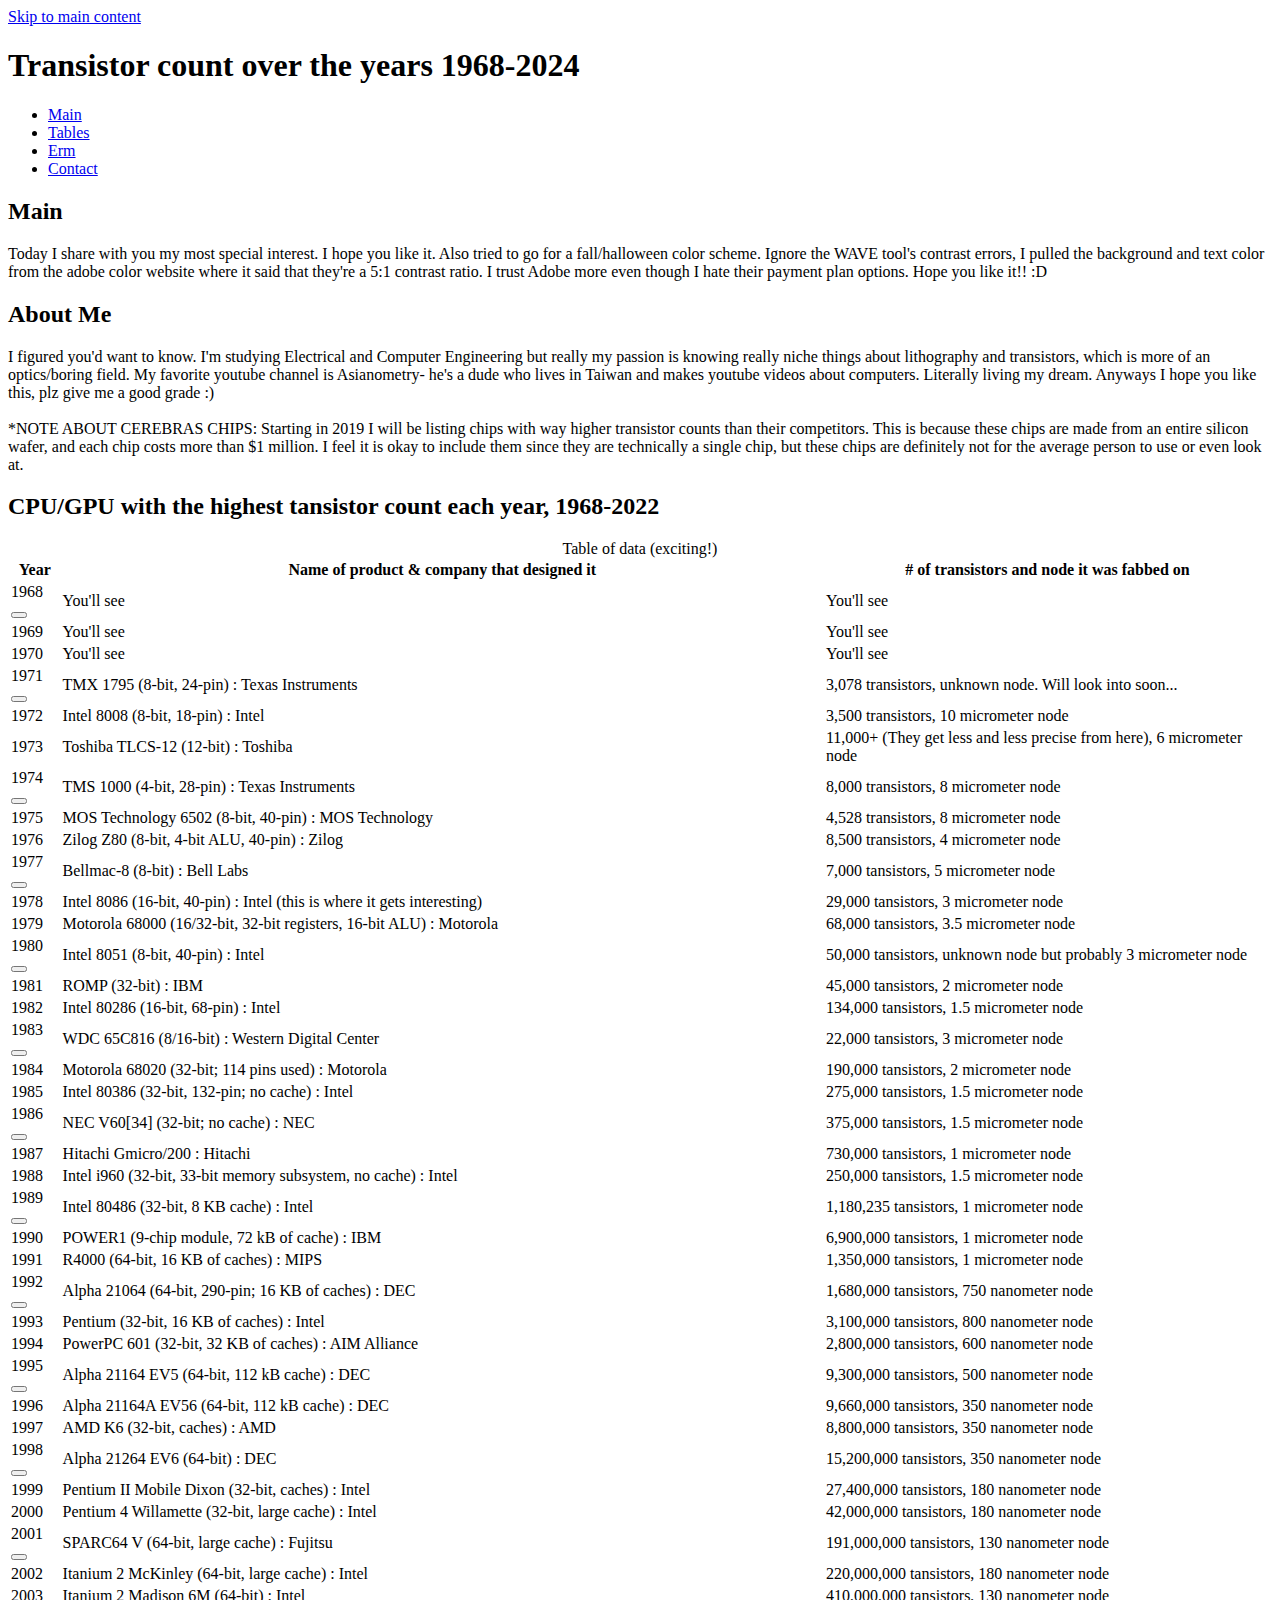
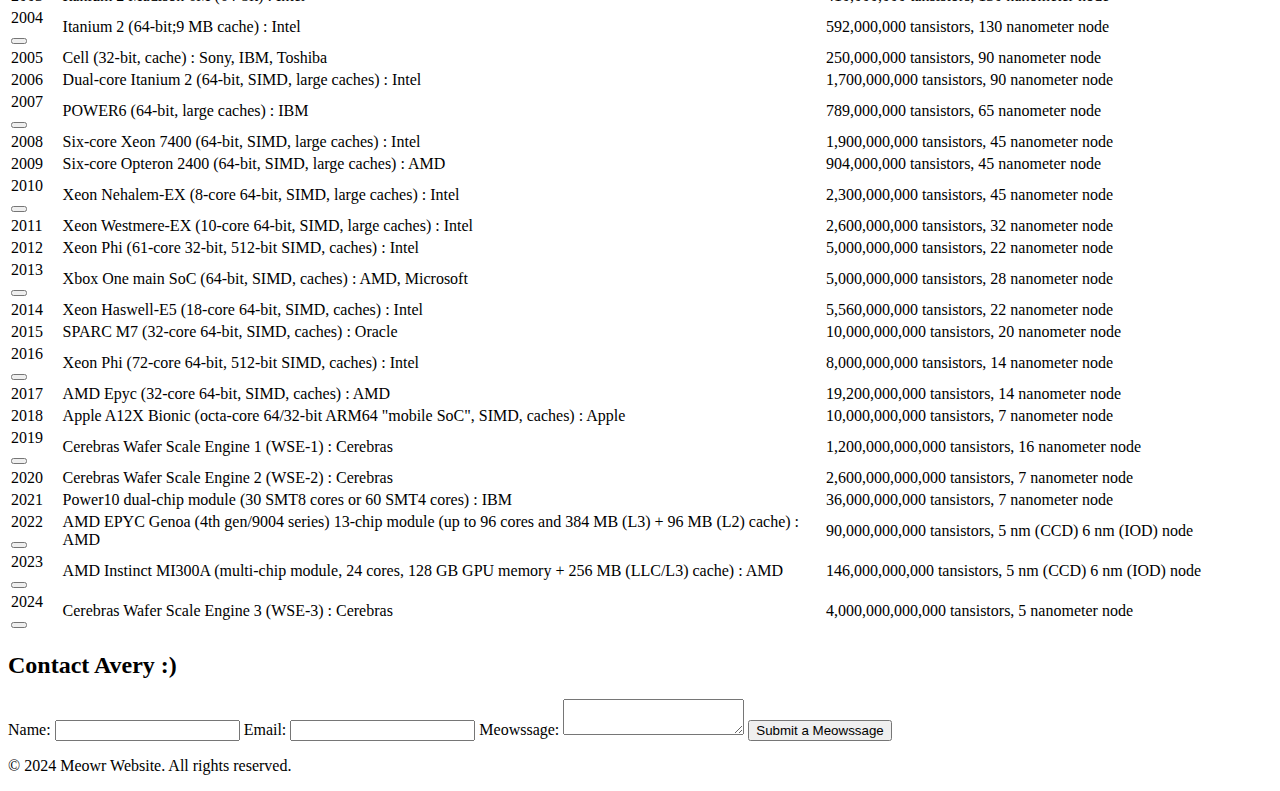
==== tables-assignment.html @ 9daf94dc "changed" ====
<!DOCTYPE html>
<html lang="en">
<head>
    <meta charset="UTF-8">
    <meta name="viewport" content="width=device-width, initial-scale=1.0">
    <title>tables assignment</title>
    <link href="https://fonts.googleapis.com/css2?family=Roboto:wght@400;700&display=swap" rel="stylesheet">
    <link href="https://fonts.googleapis.com/icon?family=Material+Icons" rel="stylesheet">
    <link rel="stylesheet" href="css/tables-assignment.css">
</head>
<body>
    <div class="container">
    <a href="#maincontent" class="skip-nav">Skip to main content</a>
    <header>
        <h1>Transistor count over the years 1968-2024</h1>
        <nav>
            <ul>
                <li><a href="#Main">Main</a></li>
                <li><a href="#tables">Tables</a></li>
                <li><a href="#erm">Erm</a></li>
                <li><a href="#contact">Contact</a></li>
            </ul>
        </nav>
    </header>
    <main id="maincontent">
        <section id="home">
            <h2>Main</h2>
            <p>Today I share with you my most special interest. I hope you like it. Also tried to go for a fall/halloween color scheme. 
            Ignore the WAVE tool's contrast errors, I pulled the background and text color from the adobe color website 
            where it said that they're a 5:1 contrast ratio. I trust Adobe more even though I hate their payment plan options. 
            Hope you like it!! :D</p>
        </section>
        <section id="erm">
            <h2>About Me</h2>
            <p>I figured you'd want to know. I'm studying Electrical and Computer Engineering but really my passion is knowing really 
            niche things about lithography and transistors, which is more of an optics/boring field. My favorite youtube channel is 
            Asianometry- he's a dude who lives in Taiwan and makes youtube videos about computers. Literally living my dream. Anyways 
            I hope you like this, plz give me a good grade :) 
            <br>
            <br>
            *NOTE ABOUT CEREBRAS CHIPS: Starting in 2019 I will be listing chips with way higher transistor counts than their 
            competitors. This is because these chips are made from an entire silicon wafer, and each chip costs more than $1 million. 
            I feel it is okay to include them since they are technically a single chip, but these chips are definitely not for the 
            average person to use or even look at.
            </p>
        </section>
        <section id="tables">
            <h2>CPU/GPU with the highest tansistor count each year, 1968-2022</h2>
            <table>
                <caption>Table of data (exciting!)</caption>
                <thead>
                    <tr>
                        <th>Year</th>
                        <th>Name of product & company that designed it</th>
                        <th># of transistors and node it was fabbed on</th>
                    </tr>
                </thead>
                <tbody>
                    <tr>
                        <td>1968<button type="tabbable"></button></td>
                        <td>You'll see</td>
                        <td>You'll see</td>
                    </tr>
                    <tr>
                        <td>1969</td>
                        <td>You'll see</td>
                        <td>You'll see</td>
                    </tr>
                    <tr>
                        <td>1970</td>
                        <td>You'll see</td>
                        <td>You'll see</td>
                    </tr>
                    <tr>
                        <td>1971<button type="tabbable"></button></td>
                        <td>TMX 1795 (8-bit, 24-pin) : Texas Instruments</td>
                        <td>3,078 transistors, unknown node. Will look into soon...</td>
                    </tr>
                    <tr>
                        <td>1972</td>
                        <td>Intel 8008 (8-bit, 18-pin) : Intel</td>
                        <td>3,500 transistors, 10 micrometer node</td>
                    </tr>
                    <tr>
                        <td>1973</td>
                        <td>Toshiba TLCS-12 (12-bit) : Toshiba</td>
                        <td>11,000+ (They get less and less precise from here), 6 micrometer node</td>
                    </tr>
                    <tr>
                        <td>1974<button type="tabbable"></button></td>
                        <td>TMS 1000 (4-bit, 28-pin) : Texas Instruments</td>
                        <td>8,000 transistors, 8 micrometer node</td>
                    </tr>
                    <tr>
                        <td>1975</td>
                        <td>MOS Technology 6502 (8-bit, 40-pin) : MOS Technology</td>
                        <td>4,528 transistors, 8 micrometer node</td>
                    </tr>
                    <tr>
                        <td>1976</td>
                        <td>Zilog Z80 (8-bit, 4-bit ALU, 40-pin) : Zilog</td>
                        <td>8,500 transistors, 4 micrometer node</td>
                    </tr>
                    <tr>
                        <td>1977<button type="tabbable"></button></td>
                        <td>Bellmac-8 (8-bit) : Bell Labs</td>
                        <td>7,000 tansistors, 5 micrometer node</td>
                    </tr>
                    <tr>
                        <td>1978</td>
                        <td>Intel 8086 (16-bit, 40-pin) : Intel (this is where it gets interesting)</td>
                        <td>29,000 tansistors, 3 micrometer node</td>
                    </tr>
                    <tr>
                        <td>1979</td>
                        <td>Motorola 68000 (16/32-bit, 32-bit registers, 16-bit ALU) : Motorola</td>
                        <td>68,000 tansistors, 3.5 micrometer node</td>
                    </tr>
                    <tr>
                        <td>1980<button type="tabbable"></button></td>
                        <td>Intel 8051 (8-bit, 40-pin) : Intel</td>
                        <td>50,000 tansistors, unknown node but probably 3 micrometer node</td>
                    </tr>
                    <tr>
                        <td>1981</td>
                        <td>ROMP (32-bit) : IBM</td>
                        <td>45,000 tansistors, 2 micrometer node</td>
                    </tr>
                    <tr>
                        <td>1982</td>
                        <td>Intel 80286 (16-bit, 68-pin) : Intel</td>
                        <td>134,000 tansistors, 1.5 micrometer node</td>
                    </tr>
                    <tr>
                        <td>1983<button type="tabbable"></button></td>
                        <td>WDC 65C816 (8/16-bit) : Western Digital Center</td>
                        <td>22,000 tansistors, 3 micrometer node</td>
                    </tr>
                    <tr>
                        <td>1984</td>
                        <td>Motorola 68020 (32-bit; 114 pins used) : Motorola</td>
                        <td>190,000 tansistors, 2 micrometer node</td>
                    </tr>
                    <tr>
                        <td>1985</td>
                        <td>Intel 80386 (32-bit, 132-pin; no cache) : Intel</td>
                        <td>275,000 tansistors, 1.5 micrometer node</td>
                    </tr>
                    <tr>
                        <td>1986<button type="tabbable"></button></td>
                        <td>NEC V60[34] (32-bit; no cache) : NEC</td>
                        <td>375,000 tansistors, 1.5 micrometer node</td>
                    </tr>
                    <tr>
                        <td>1987</td>
                        <td>Hitachi Gmicro/200 : Hitachi</td>
                        <td>730,000 tansistors, 1 micrometer node</td>
                    </tr>
                    <tr>
                        <td>1988</td>
                        <td>Intel i960 (32-bit, 33-bit memory subsystem, no cache) : Intel</td>
                        <td>250,000 tansistors, 1.5 micrometer node</td>
                    </tr>
                    <tr>
                        <td>1989<button type="tabbable"></button></td>
                        <td>Intel 80486 (32-bit, 8 KB cache) : Intel</td>
                        <td>1,180,235 tansistors, 1 micrometer node</td>
                    </tr>
                    <tr>
                        <td>1990</td>
                        <td>POWER1 (9-chip module, 72 kB of cache) : IBM</td>
                        <td>6,900,000 tansistors, 1 micrometer node</td>
                    </tr>
                    <tr>
                        <td>1991</td>
                        <td>R4000 (64-bit, 16 KB of caches) : MIPS</td>
                        <td>1,350,000 tansistors, 1 micrometer node</td>
                    </tr>
                    <tr>
                        <td>1992<button type="tabbable"></button></td>
                        <td>Alpha 21064 (64-bit, 290-pin; 16 KB of caches) : DEC</td>
                        <td>1,680,000 tansistors, 750 nanometer node</td>
                    </tr>
                    <tr>
                        <td>1993</td>
                        <td>Pentium (32-bit, 16 KB of caches) : Intel</td>
                        <td>3,100,000 tansistors, 800 nanometer node</td>
                    </tr>
                    <tr>
                        <td>1994</td>
                        <td>PowerPC 601 (32-bit, 32 KB of caches) : AIM Alliance</td>
                        <td>2,800,000 tansistors, 600 nanometer node</td>
                    </tr>
                    <tr>
                        <td>1995<button type="tabbable"></button></td>
                        <td>Alpha 21164 EV5 (64-bit, 112 kB cache) : DEC</td>
                        <td>9,300,000 tansistors, 500 nanometer node</td>
                    </tr>
                    <tr>
                        <td>1996</td>
                        <td>Alpha 21164A EV56 (64-bit, 112 kB cache) : DEC</td>
                        <td>9,660,000 tansistors, 350 nanometer node</td>
                    </tr>
                    <tr>
                        <td>1997</td>
                        <td>AMD K6 (32-bit, caches) : AMD</td>
                        <td>8,800,000 tansistors, 350 nanometer node</td>
                    </tr>
                    <tr>
                        <td>1998<button type="tabbable"></button></td>
                        <td>Alpha 21264 EV6 (64-bit) : DEC</td>
                        <td>15,200,000 tansistors, 350 nanometer node</td>
                    </tr>
                    <tr>
                        <td>1999</td>
                        <td>Pentium II Mobile Dixon (32-bit, caches) : Intel</td>
                        <td>27,400,000 tansistors, 180 nanometer node</td>
                    </tr>
                    <tr>
                        <td>2000</td>
                        <td>Pentium 4 Willamette (32-bit, large cache) : Intel</td>
                        <td>42,000,000 tansistors, 180 nanometer node</td>
                    </tr>
                    <tr>
                        <td>2001<button type="tabbable"></button></td>
                        <td>SPARC64 V (64-bit, large cache) : Fujitsu</td>
                        <td>191,000,000 tansistors, 130 nanometer node</td>
                    </tr>
                    <tr>
                        <td>2002</td>
                        <td>Itanium 2 McKinley (64-bit, large cache) : Intel</td>
                        <td>220,000,000 tansistors, 180 nanometer node</td>
                    </tr>
                    <tr>
                        <td>2003</td>
                        <td>Itanium 2 Madison 6M (64-bit) : Intel</td>
                        <td>410,000,000 tansistors, 130 nanometer node</td>
                    </tr>
                    <tr>
                        <td>2004<button type="tabbable"></button></td>
                        <td>Itanium 2 (64-bit;9 MB cache) : Intel</td>
                        <td>592,000,000 tansistors, 130 nanometer node</td>
                    </tr>
                    <tr>
                        <td>2005</td>
                        <td>Cell (32-bit, cache) : Sony, IBM, Toshiba</td>
                        <td>250,000,000 tansistors, 90 nanometer node</td>
                    </tr>
                    <tr>
                        <td>2006</td>
                        <td>Dual-core Itanium 2 (64-bit, SIMD, large caches) : Intel</td>
                        <td>1,700,000,000 tansistors, 90 nanometer node</td>
                    </tr>
                    <tr>
                        <td>2007<button type="tabbable"></button></td>
                        <td>POWER6 (64-bit, large caches) : IBM</td>
                        <td>789,000,000 tansistors, 65 nanometer node</td>
                    </tr>
                    <tr>
                        <td>2008</td>
                        <td>Six-core Xeon 7400 (64-bit, SIMD, large caches) : Intel</td>
                        <td>1,900,000,000 tansistors, 45 nanometer node</td>
                    </tr>
                    <tr>
                        <td>2009</td>
                        <td>Six-core Opteron 2400 (64-bit, SIMD, large caches) : AMD</td>
                        <td>904,000,000 tansistors, 45 nanometer node</td>
                    </tr>
                    <tr>
                        <td>2010<button type="tabbable"></button></td>
                        <td>Xeon Nehalem-EX (8-core 64-bit, SIMD, large caches) : Intel</td>
                        <td>2,300,000,000 tansistors, 45 nanometer node</td>
                    </tr>
                    <tr>
                        <td>2011</td>
                        <td>Xeon Westmere-EX (10-core 64-bit, SIMD, large caches) : Intel</td>
                        <td>2,600,000,000 tansistors, 32 nanometer node</td>
                    </tr>
                    <tr>
                        <td>2012</td>
                        <td>Xeon Phi (61-core 32-bit, 512-bit SIMD, caches) : Intel</td>
                        <td>5,000,000,000 tansistors, 22 nanometer node</td>
                    </tr>
                    <tr>
                        <td>2013<button type="tabbable"></button></td>
                        <td>Xbox One main SoC (64-bit, SIMD, caches) : AMD, Microsoft</td>
                        <td>5,000,000,000 tansistors, 28 nanometer node</td>
                    </tr>
                    <tr>
                        <td>2014</td>
                        <td>Xeon Haswell-E5 (18-core 64-bit, SIMD, caches) : Intel</td>
                        <td>5,560,000,000 tansistors, 22 nanometer node</td>
                    </tr>
                    <tr>
                        <td>2015</td>
                        <td>SPARC M7 (32-core 64-bit, SIMD, caches) : Oracle</td>
                        <td>10,000,000,000 tansistors, 20 nanometer node</td>
                    </tr>
                    <tr>
                        <td>2016<button type="tabbable"></button></td>
                        <td>Xeon Phi (72-core 64-bit, 512-bit SIMD, caches) : Intel</td>
                        <td>8,000,000,000 tansistors, 14 nanometer node</td>
                    </tr>
                    <tr>
                        <td>2017</td>
                        <td>AMD Epyc (32-core 64-bit, SIMD, caches) : AMD</td>
                        <td>19,200,000,000 tansistors, 14 nanometer node</td>
                    </tr>
                    <tr>
                        <td>2018</td>
                        <td>Apple A12X Bionic (octa-core 64/32-bit ARM64 "mobile SoC", SIMD, caches) : Apple</td>
                        <td>10,000,000,000 tansistors, 7 nanometer node</td>
                    </tr>
                    <tr>
                        <td>2019<button type="tabbable"></button></td>
                        <td>Cerebras Wafer Scale Engine 1 (WSE-1) : Cerebras</td>
                        <td>1,200,000,000,000 tansistors, 16 nanometer node</td>
                    </tr>
                    <tr>
                        <td>2020</td>
                        <td>Cerebras Wafer Scale Engine 2 (WSE-2) : Cerebras</td>
                        <td>2,600,000,000,000 tansistors, 7 nanometer node</td>
                    </tr>
                    <tr>
                        <td>2021</td>
                        <td>Power10 dual-chip module (30 SMT8 cores or 60 SMT4 cores) : IBM</td>
                        <td>36,000,000,000 tansistors, 7 nanometer node</td>
                    </tr>
                    <tr>
                        <td>2022<button type="tabbable"></button></td>
                        <td>AMD EPYC Genoa (4th gen/9004 series) 13-chip module (up to 96 cores and 384 MB (L3) + 96 MB (L2) cache) : AMD</td>
                        <td>90,000,000,000 tansistors, 5 nm (CCD) 6 nm (IOD) node</td>
                    </tr>
                    <tr>
                        <td>2023<button type="tabbable"></button></td>
                        <td>AMD Instinct MI300A (multi-chip module, 24 cores, 128 GB GPU memory + 256 MB (LLC/L3) cache) : AMD</td>
                        <td>146,000,000,000 tansistors, 5 nm (CCD) 6 nm (IOD) node</td>
                    </tr>
                    <tr>
                        <td>2024<button type="tabbable"></button></td>
                        <td>Cerebras Wafer Scale Engine 3 (WSE-3) : Cerebras</td>
                        <td>4,000,000,000,000 tansistors, 5 nanometer node</td>
                    </tr>
                </tbody>
            </table>
        </section>
        <section id="contact">
            <h2>Contact Avery :)</h2>
            <form action="#" method="post">
                <label for="name">Name:</label>
                <input type="text" id="name" name="name" required>
                <label for="email">Email:</label>
                <input type="email" id="email" name="email" required>
                <label for="message">Meowssage:</label>
                <textarea id="message" name="message" required></textarea>
                <button type="submit">Submit a Meowssage</button>
            </form>
        </section>
    </main>
    <footer>
        <p>&copy; 2024 Meowr Website. All rights reserved.</p>
    </footer>
</div>
</body>
</html>
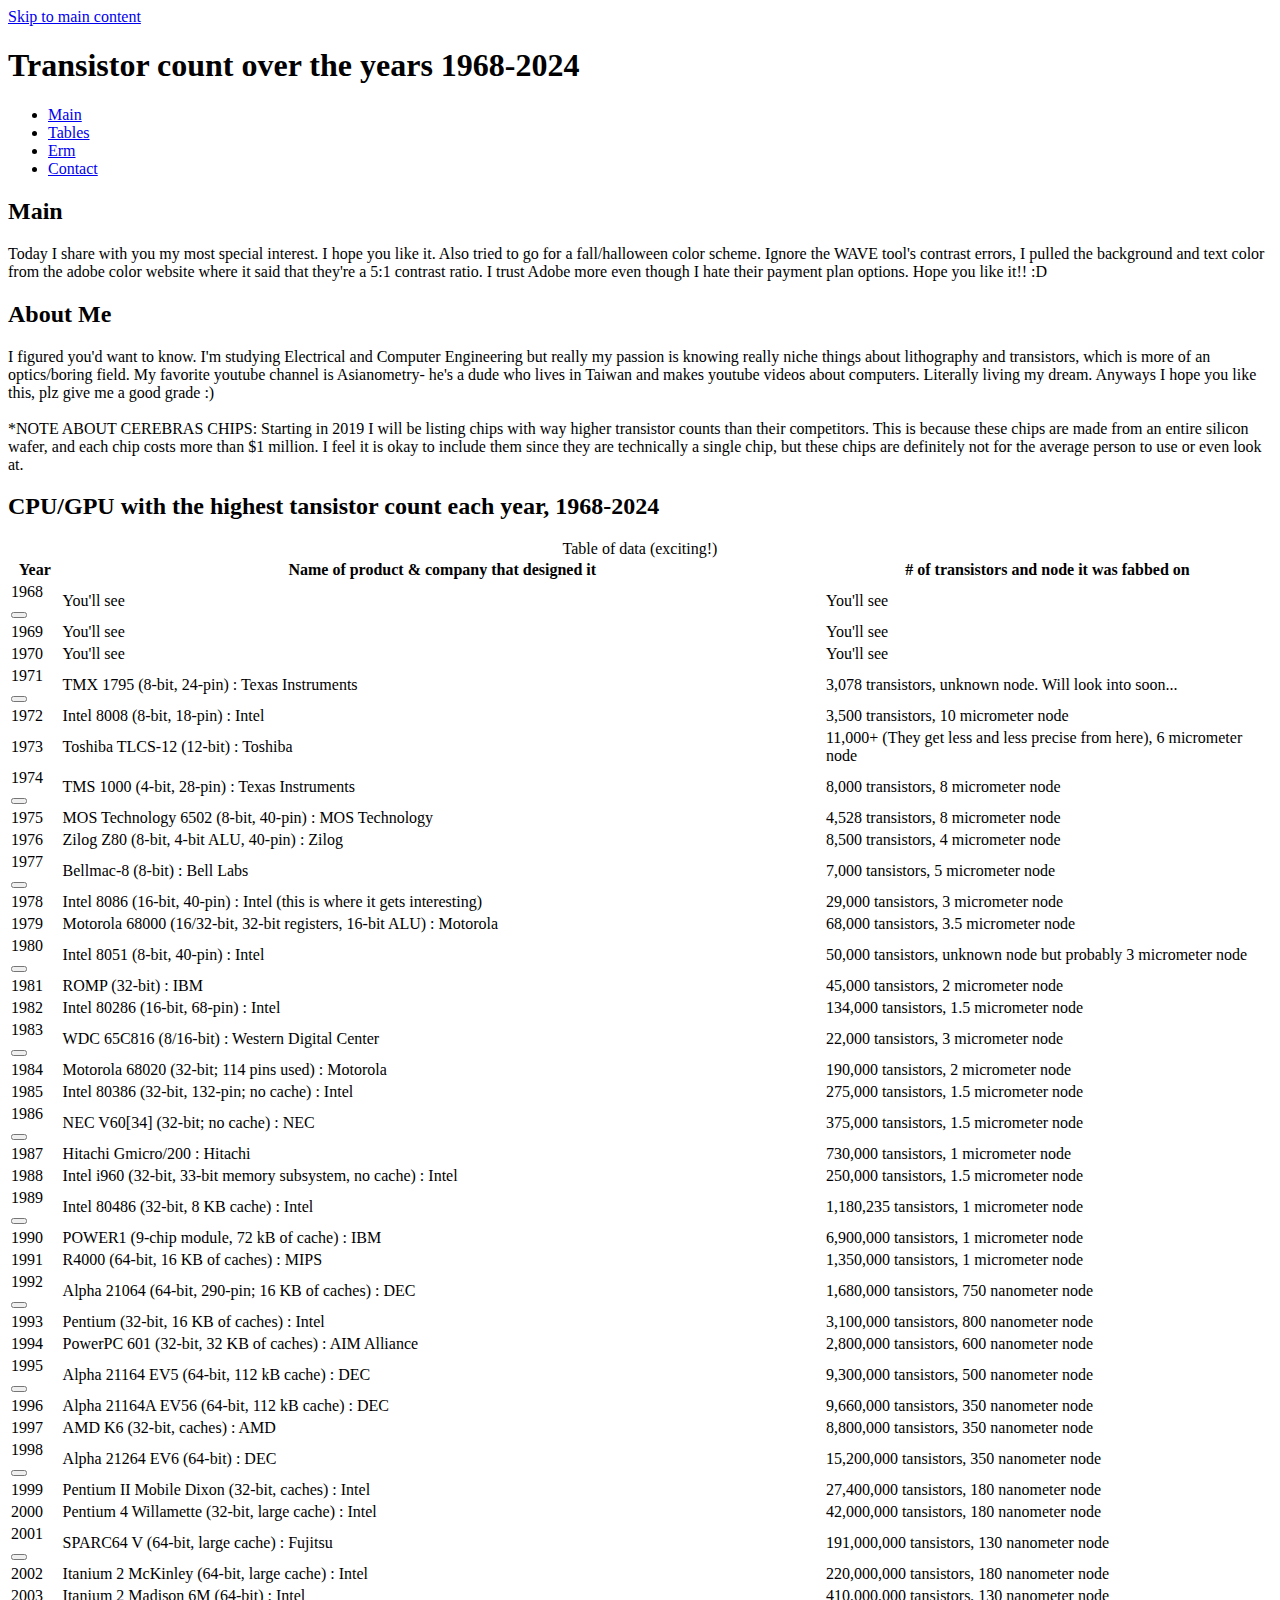
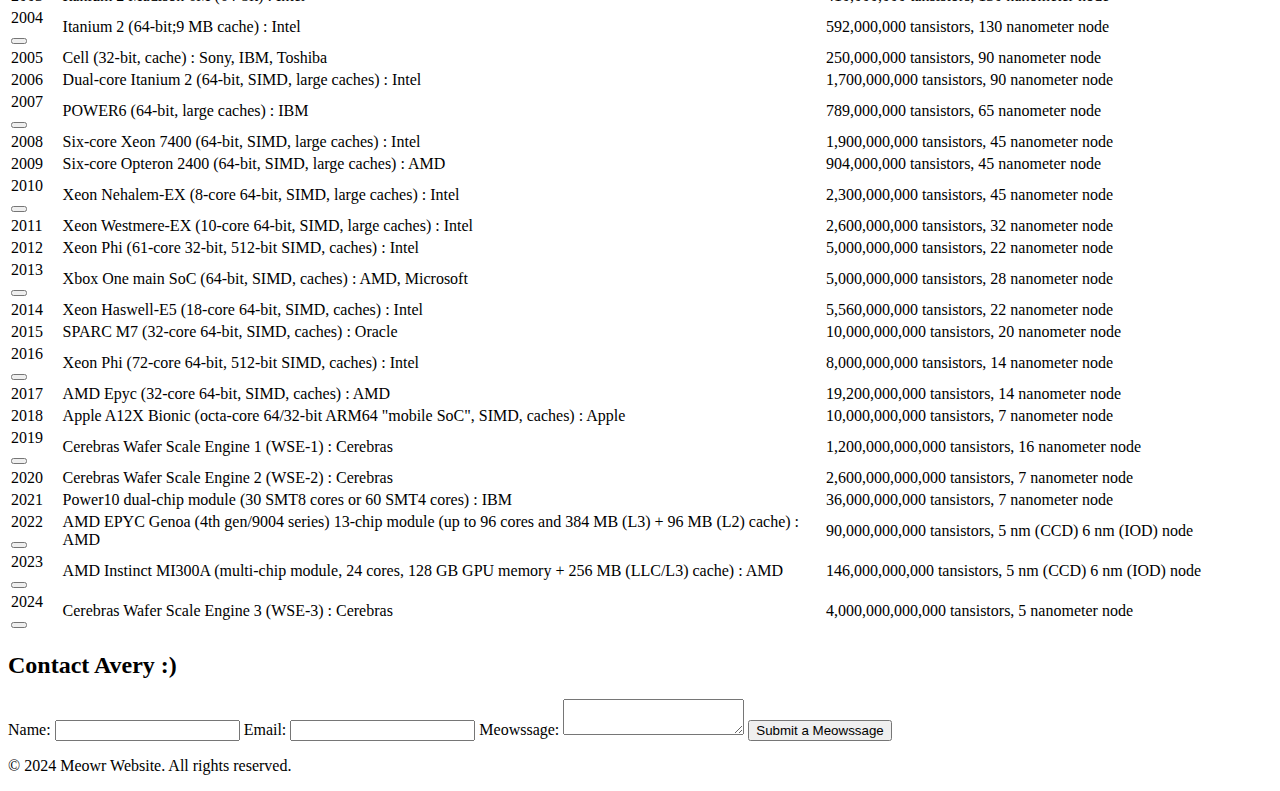
==== commit 76590d31: "Update tables-assignment.html" ====
--- a/tables-assignment.html
+++ b/tables-assignment.html
@@ -45,7 +45,7 @@
             </p>
         </section>
         <section id="tables">
-            <h2>CPU/GPU with the highest tansistor count each year, 1968-2022</h2>
+            <h2>CPU/GPU with the highest tansistor count each year, 1968-2024</h2>
             <table>
                 <caption>Table of data (exciting!)</caption>
                 <thead>
